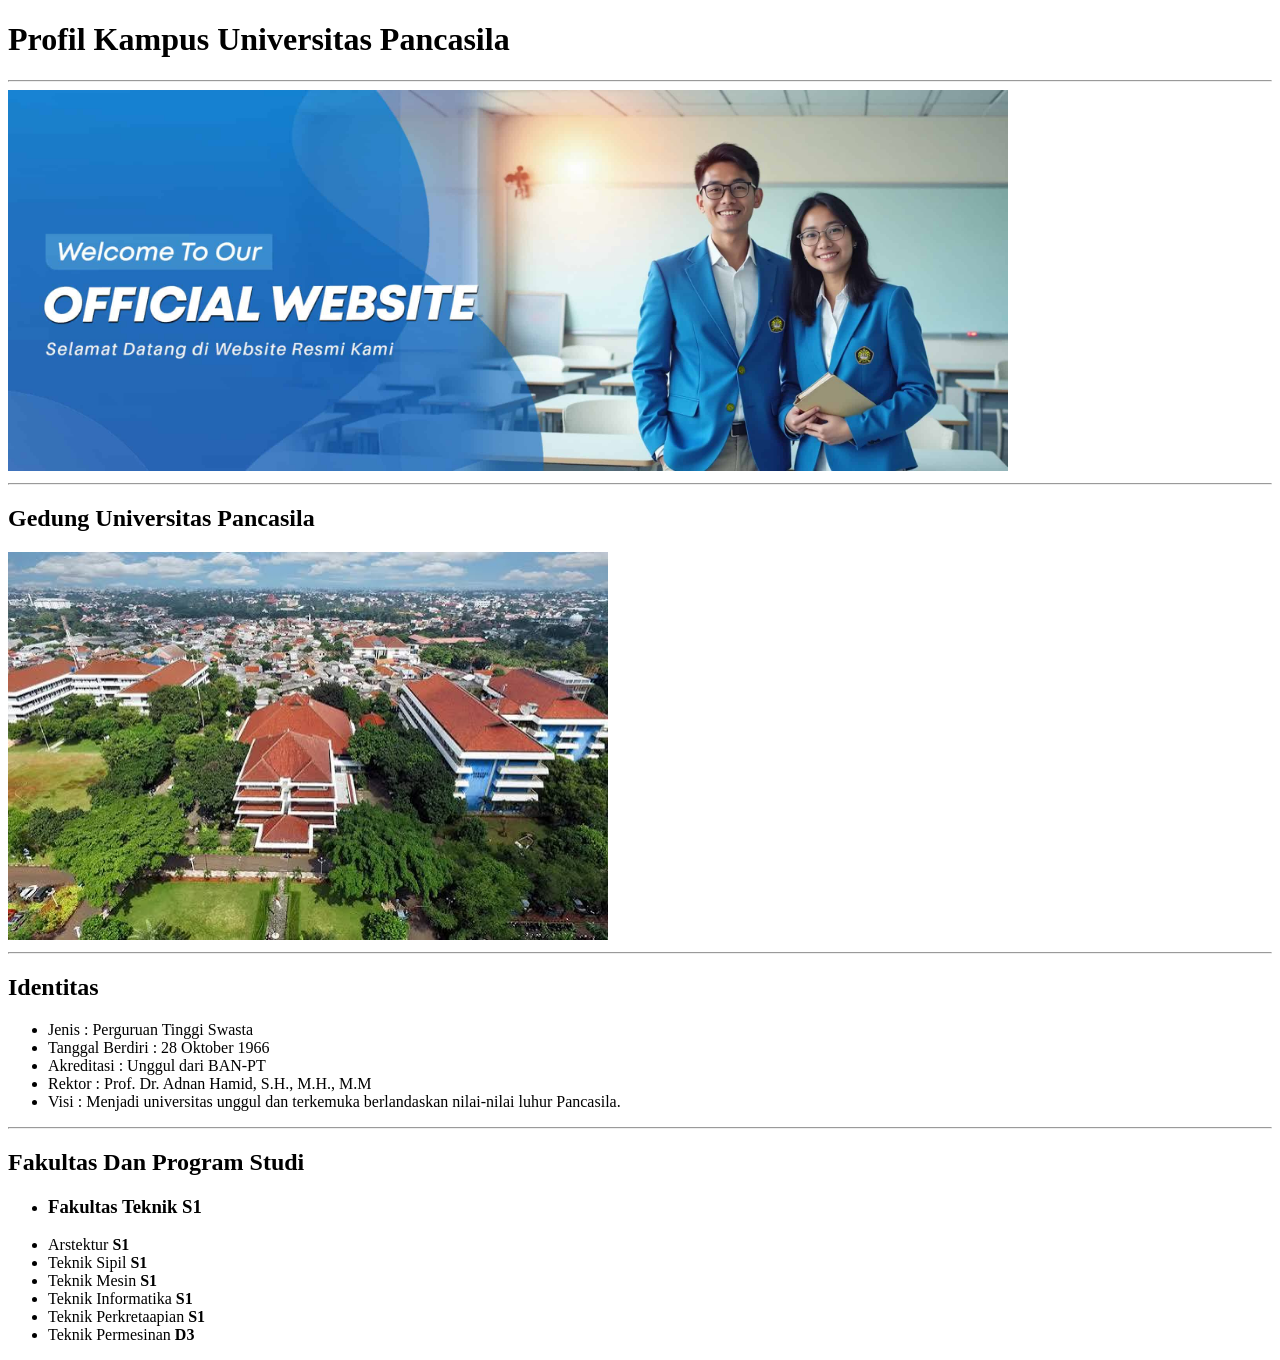
==== Tugas_02/index.html @ aa710207 "first commit" ====
<!DOCTYPE html>
<html lang="id">
<head>
    <meta charset="UTF-8">
    <meta name="viewport" content="width=device-width, initial-scale=1.0">
    <title>Profile Sekolah</title>
    <link rel="stylesheet" href="scc/style.css">
</head>
<body>
    <Header id="Beranda">
        <h1>Profil Kampus Universitas Pancasila</h1>
        <nav>
            <a href="#baner"></a>
            <a href="#foto_gedung"></a>
            <a href="#identitas"></a>
            <a href="Fakultas_Program-studi"></a>
        </nav>
        


    </Header>
    <hr>
        <section id="baner">
        <img src="images/baner.jpg" 
        alt="Bener Universitas Pancasila"
        width="1000"            
        title="Bener Universitas Pancasila"      
        >

        <hr>
    </section>

    <section id="foto_gedung">
        <h1>Gedung Universitas Pancasila</h1>
        <img src="images/gedung.jpg" 
        alt="Foto Gedung Universitas Pancasila"
        width="600"            
        title="Foto profil Mahasiswa"      
        >

        <hr>
    </section>

    <section id="identitas">
        <h2>Identitas</h2>
        <ul>
            <li>Jenis           : Perguruan Tinggi Swasta</li>
            <li>Tanggal Berdiri : 28 Oktober 1966</li>
            <li>Akreditasi      : Unggul dari BAN-PT</li>
            <li>Rektor          : Prof. Dr. Adnan Hamid, S.H., M.H., M.M</li>
            <li>Visi            : Menjadi universitas unggul dan terkemuka berlandaskan nilai-nilai luhur Pancasila.</li>
        </ul>
    </section>
    <hr>
        <section id="Fakultas_Program-studi">
        <h2>Fakultas Dan Program Studi</h2>
        <ul>
            <li><h3>Fakultas Teknik <b>S1</b></h3>
                <li>Arstektur<b> S1</b></li>
                <li>Teknik Sipil<b> S1</b></li>
                <li>Teknik Mesin<b> S1</b></li>
                <li>Teknik Informatika<b> S1</b></li>
                <li>Teknik Perkretaapian<b> S1</b></li>
                <li>Teknik Permesinan <b>D3</b></li>
                
            </li>
        </ul>
    </section>
</body>
</html>
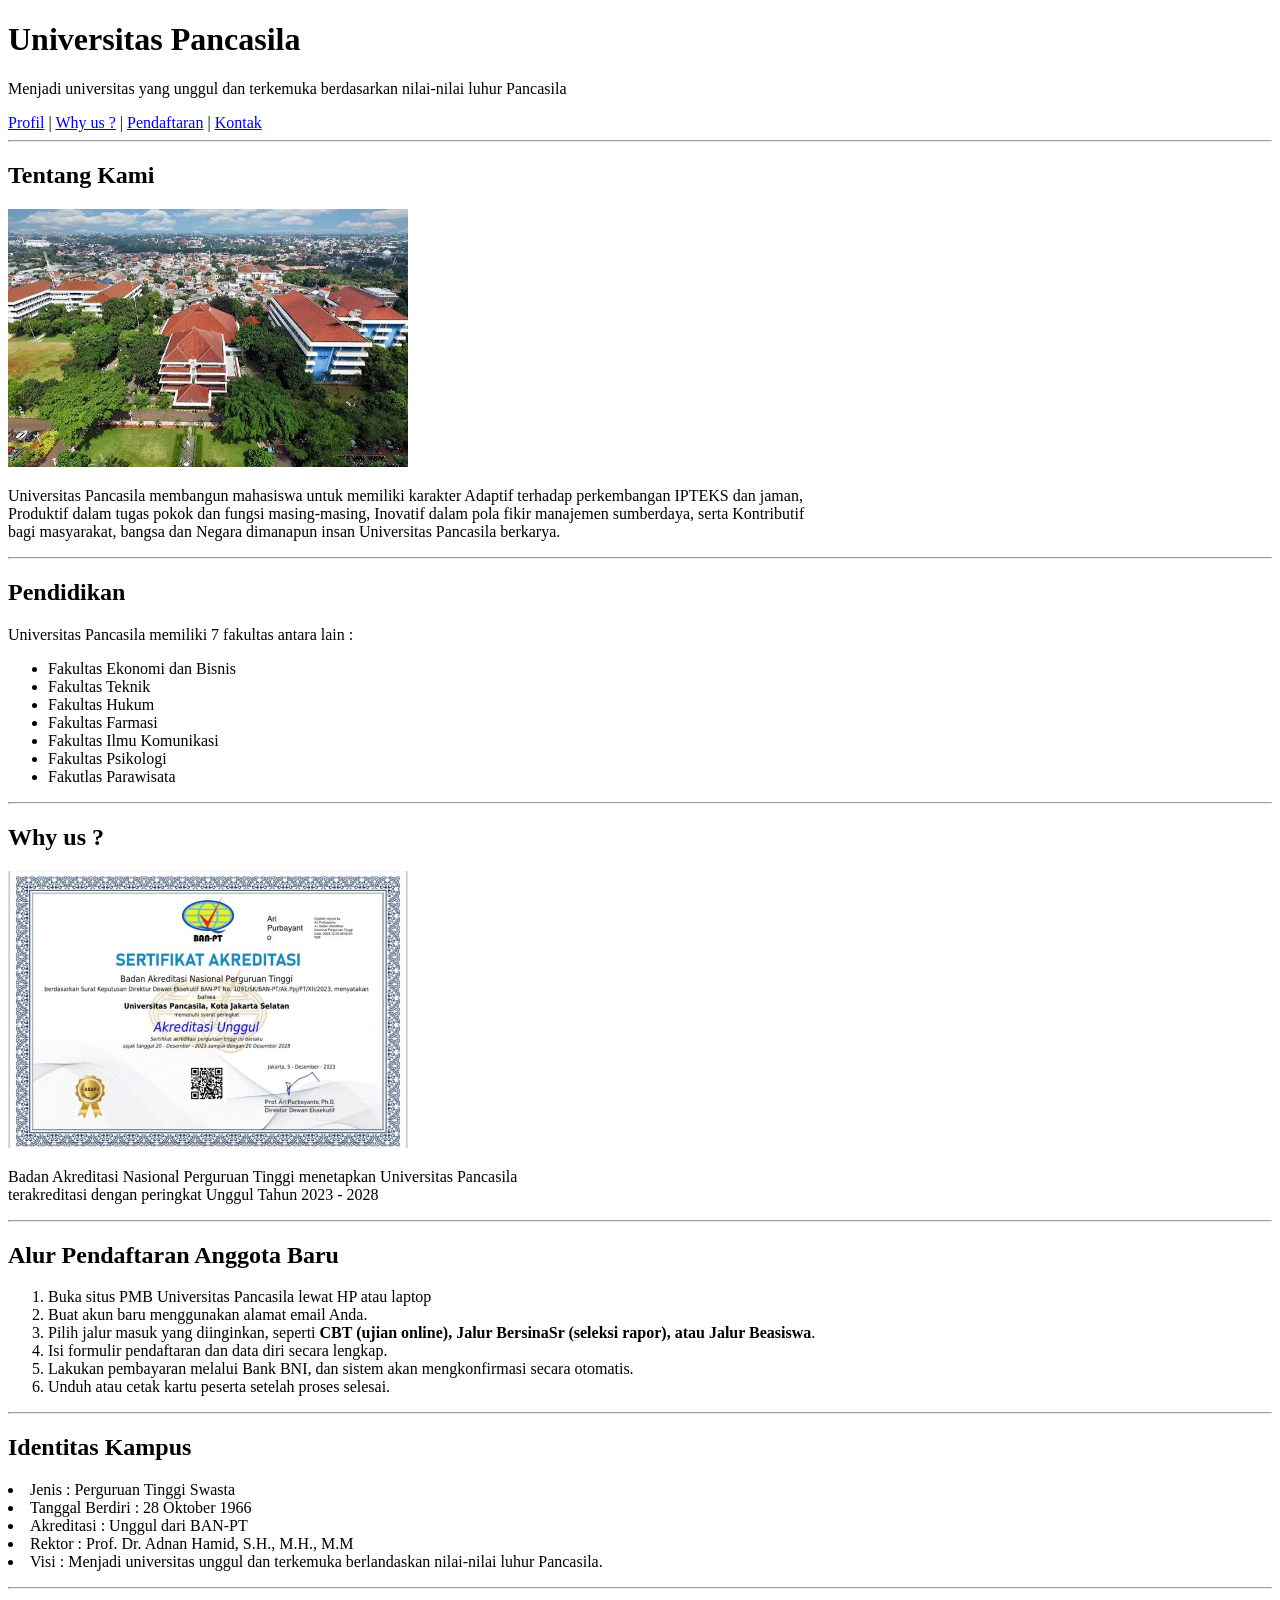
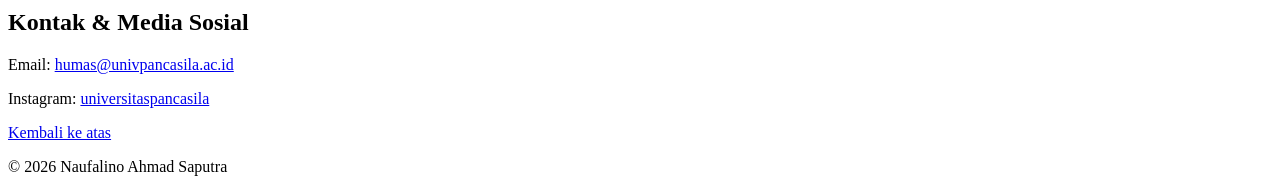
==== commit 71612275: "Pertemuan 1" ====
--- a/Tugas_02/index.html
+++ b/Tugas_02/index.html
@@ -3,68 +3,110 @@
 <head>
     <meta charset="UTF-8">
     <meta name="viewport" content="width=device-width, initial-scale=1.0">
-    <title>Profile Sekolah</title>
-    <link rel="stylesheet" href="scc/style.css">
+    <title>Universitas Pancasila</title>
+    <link rel="stylesheet" href="css/style.css">
 </head>
 <body>
-    <Header id="Beranda">
-        <h1>Profil Kampus Universitas Pancasila</h1>
+
+    <header id="beranda">
+        <h1>Universitas Pancasila</h1>
+        <p>Menjadi universitas yang unggul dan terkemuka berdasarkan nilai-nilai luhur Pancasila</p>
         <nav>
-            <a href="#baner"></a>
-            <a href="#foto_gedung"></a>
-            <a href="#identitas"></a>
-            <a href="Fakultas_Program-studi"></a>
+            <a href="#profil">Profil</a> |
+            <a href="#Why us ?">Why us ?</a> |
+            <a href="#pendaftaran">Pendaftaran</a> |
+            <a href="#kontak">Kontak</a>
         </nav>
-        
+    </header>
+    <hr>
+ 
+    <section id="profil">
+        <h2>Tentang Kami</h2>
+        <img
+            src="images/gedung.jpg"
+            alt="gedung universitas"
+            width="400"
+            title="Foto gedunng universitas pancasila">
+        <p>    
+            Universitas Pancasila membangun mahasiswa untuk memiliki karakter Adaptif terhadap perkembangan IPTEKS dan jaman,<br>
+            Produktif dalam tugas pokok dan fungsi masing-masing, Inovatif dalam pola fikir manajemen sumberdaya, serta Kontributif <br>
+            bagi masyarakat, bangsa dan Negara dimanapun insan Universitas Pancasila berkarya.
+        </p>
+    </section>
+    <hr>
+ 
+    <section id="program">
+        <h2>Pendidikan</h2>
+        <p>Universitas Pancasila memiliki 7 fakultas antara lain :</p>
+        <ul class="daftar-program">
+            <li>Fakultas Ekonomi dan Bisnis</li>
+            <li>Fakultas Teknik</li>
+            <li>Fakultas Hukum</li>
+            <li>Fakultas Farmasi</li>
+            <li>Fakultas Ilmu Komunikasi</li>
+            <li>Fakultas Psikologi</li>
+            <li>Fakutlas Parawisata</li>
+        </ul>
+    </section>
+    <hr>
 
+    <section id="Why us ?">
+        <h2>Why us ?</h2>
+        <img
+            src="images/akreditasi.jpg"
+            alt="Akreditasi"
+            width="400"
+            title="Akreditasi Universitas Pancasila">
+        <p>Badan Akreditasi Nasional Perguruan Tinggi menetapkan Universitas Pancasila <br>
+            terakreditasi dengan peringkat Unggul Tahun 2023 - 2028</p>
+    </section>
+    <hr>
 
-    </Header>
+    <section id="pendaftaran">
+        <h2>Alur Pendaftaran Anggota Baru</h2>
+        <ol>
+            <li>Buka situs PMB Universitas Pancasila lewat HP atau laptop</li>
+            <li>Buat akun baru menggunakan alamat email Anda.</li>
+            <li>Pilih jalur masuk yang diinginkan, seperti <b>CBT (ujian online), Jalur BersinaSr (seleksi rapor), atau Jalur Beasiswa</b>.</li>
+            <li>Isi formulir pendaftaran dan data diri secara lengkap.</li>
+            <li>Lakukan pembayaran melalui Bank BNI, dan sistem akan mengkonfirmasi secara otomatis.</li>
+            <li>Unduh atau cetak kartu peserta setelah proses selesai.</li>
+        </ol>
+    </section>
     <hr>
-        <section id="baner">
-        <img src="images/baner.jpg" 
-        alt="Bener Universitas Pancasila"
-        width="1000"            
-        title="Bener Universitas Pancasila"      
-        >
-
-        <hr>
-    </section>
-
-    <section id="foto_gedung">
-        <h1>Gedung Universitas Pancasila</h1>
-        <img src="images/gedung.jpg" 
-        alt="Foto Gedung Universitas Pancasila"
-        width="600"            
-        title="Foto profil Mahasiswa"      
-        >
-
-        <hr>
-    </section>
-
-    <section id="identitas">
-        <h2>Identitas</h2>
-        <ul>
+ 
+    <section id="Identitas">
+        <h2>Identitas Kampus</h2>
+        <dl>
             <li>Jenis           : Perguruan Tinggi Swasta</li>
             <li>Tanggal Berdiri : 28 Oktober 1966</li>
             <li>Akreditasi      : Unggul dari BAN-PT</li>
             <li>Rektor          : Prof. Dr. Adnan Hamid, S.H., M.H., M.M</li>
             <li>Visi            : Menjadi universitas unggul dan terkemuka berlandaskan nilai-nilai luhur Pancasila.</li>
-        </ul>
+        </dl>
     </section>
     <hr>
-        <section id="Fakultas_Program-studi">
-        <h2>Fakultas Dan Program Studi</h2>
-        <ul>
-            <li><h3>Fakultas Teknik <b>S1</b></h3>
-                <li>Arstektur<b> S1</b></li>
-                <li>Teknik Sipil<b> S1</b></li>
-                <li>Teknik Mesin<b> S1</b></li>
-                <li>Teknik Informatika<b> S1</b></li>
-                <li>Teknik Perkretaapian<b> S1</b></li>
-                <li>Teknik Permesinan <b>D3</b></li>
-                
-            </li>
-        </ul>
+ 
+    <!-- Bagian kontak -->
+    <section id="kontak">
+        <h2>Kontak & Media Sosial</h2>
+        <p>
+            Email:
+            <a href="humas@univpancasila.ac.id">humas@univpancasila.ac.id</a>
+        </p>
+        <p>
+            Instagram:
+            <a href="https://www.instagram.com/universitaspancasila" target="_blank" title="Instagram">
+                universitaspancasila
+            </a>
+        </p>
+        <p>
+            <a href="#beranda">Kembali ke atas</a>
+        </p>
     </section>
+ 
 </body>
+<footer>
+    <p>&copy; 2026 Naufalino Ahmad Saputra</p>
+</footer>
 </html>
